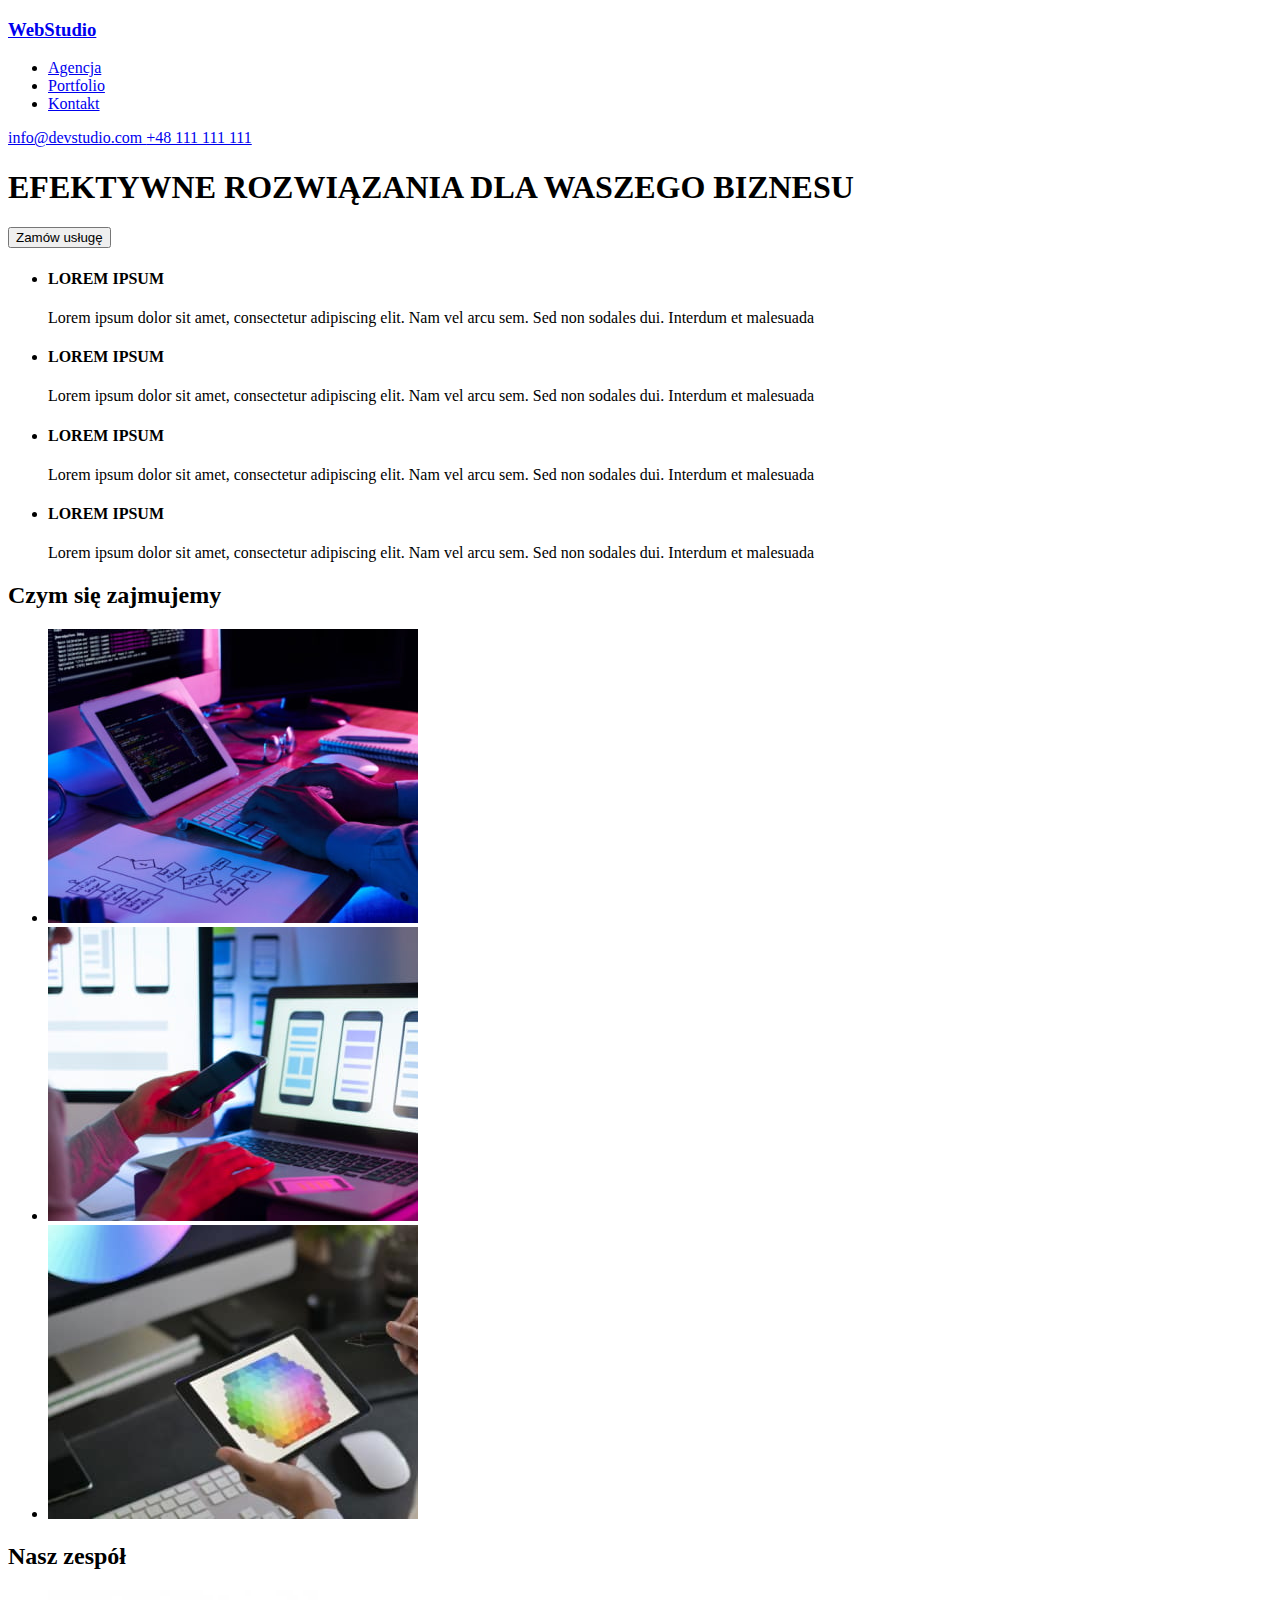
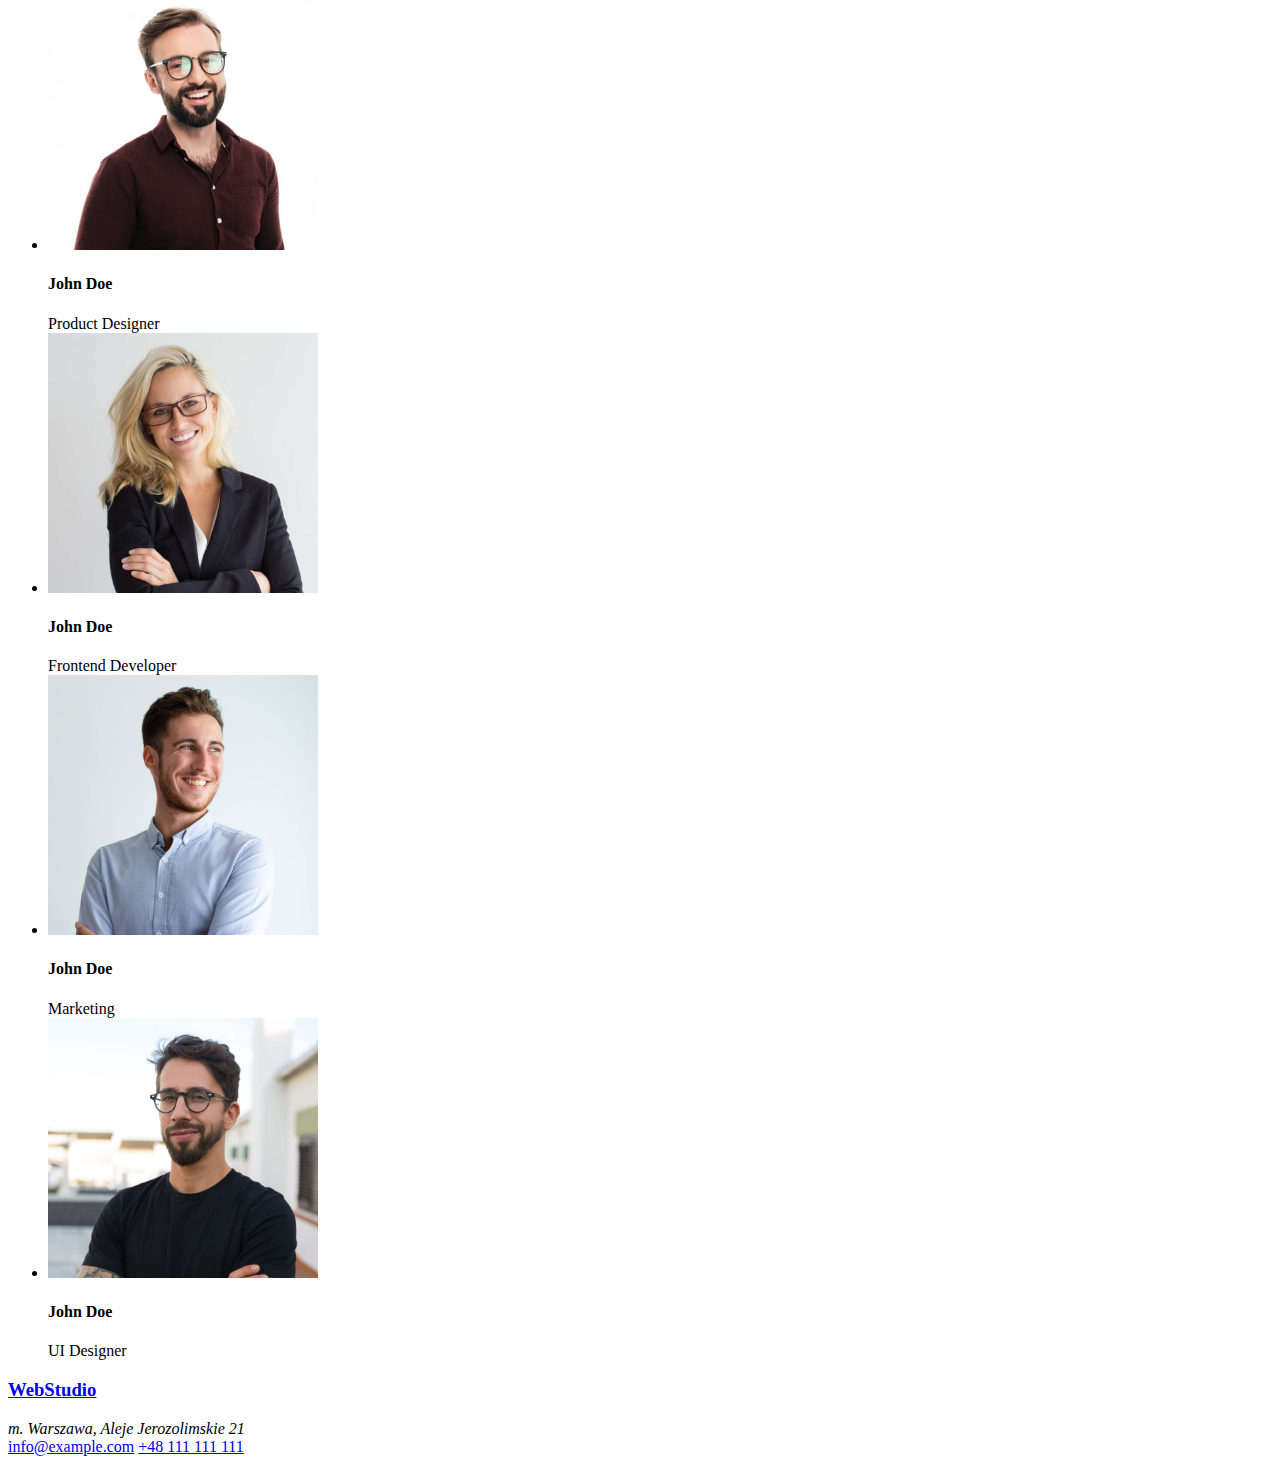
==== index.html @ f2bd6f0f "copy files" ====
<!DOCTYPE html>
<html lang="pl">
  <head>
    <meta charset="UTF-8" />
    <meta http-equiv="X-UA-Compatible" content="IE=edge" />
    <meta name="viewport" content="width=device-width, initial-scale=1.0" />
    <title>zadanie domowe #1</title>
  </head>
  <body>
    <header>
      <div>
        <a href="www.webstudio.com" target="_blank" rel="noreferrer noopener"
          ><h3>WebStudio</h3></a
        >
      </div>
      <div>
        <nav>
          <ul>
            <li><a href="/agencja">Agencja</a></li>
            <li><a href="/portfolio">Portfolio</a></li>
            <li><a href="/kontakt">Kontakt</a></li>
          </ul>
        </nav>
      </div>
      <div>
        <a href="mailto:info@devstudio.com">info@devstudio.com </a>
        <a href="tel:+48111111111">+48 111 111 111</a>
      </div>
    </header>
    <main>
      <section>
        <h1>EFEKTYWNE ROZWIĄZANIA DLA WASZEGO BIZNESU</h1>
        <button type="button">Zamów usługę</button>
      </section>
      <section>
        <ul>
          <li>
            <h4>LOREM IPSUM</h4>
            <p>
              Lorem ipsum dolor sit amet, consectetur adipiscing elit. Nam vel
              arcu sem. Sed non sodales dui. Interdum et malesuada
            </p>
          </li>
          <li>
            <h4>LOREM IPSUM</h4>
            <p>
              Lorem ipsum dolor sit amet, consectetur adipiscing elit. Nam vel
              arcu sem. Sed non sodales dui. Interdum et malesuada
            </p>
          </li>
          <li>
            <h4>LOREM IPSUM</h4>
            <p>
              Lorem ipsum dolor sit amet, consectetur adipiscing elit. Nam vel
              arcu sem. Sed non sodales dui. Interdum et malesuada
            </p>
          </li>
          <li>
            <h4>LOREM IPSUM</h4>
            <p>
              Lorem ipsum dolor sit amet, consectetur adipiscing elit. Nam vel
              arcu sem. Sed non sodales dui. Interdum et malesuada
            </p>
          </li>
        </ul>
      </section>
      <section>
        <h2>Czym się zajmujemy</h2>
        <ul>
          <li>
            <img
              src="images/img.jpg"
              alt="someone is writting a code"
              width="370"
              height="294"
            />
          </li>
          <li>
            <img
              src="images/img2.jpg"
              alt="someone is projecting a mobile app"
              width="370"
              height="294"
            />
          </li>
          <li>
            <img
              src="images/img3.jpg"
              alt="colour pallet on screen"
              width="370"
              height="294"
            />
          </li>
        </ul>
      </section>
      <section>
        <h2>Nasz zespół</h2>
        <ul>
          <li>
            <img
              src="images/img4.jpg"
              alt="photo of John Doe"
              width="270"
              height="260"
            />
            <div>
              <h4>John Doe</h4>
              Product Designer
            </div>
          </li>
          <li>
            <img
              src="images/img5.jpg"
              alt="photo of John Doe"
              width="270"
              height="260"
            />
            <div>
              <h4>John Doe</h4>
              Frontend Developer
            </div>
          </li>
          <li>
            <img
              src="images/img6.jpg"
              alt="photo of John Doe"
              width="270"
              height="260"
            />
            <div>
              <h4>John Doe</h4>
              Marketing
            </div>
          </li>
          <li>
            <img
              src="images/img7.jpg"
              alt="photo of John Doe"
              width="270"
              height="260"
            />
            <div>
              <h4>John Doe</h4>
              UI Designer
            </div>
          </li>
        </ul>
      </section>
    </main>
    <footer>
      <div>
        <a href="www.webstudio.com" target="_blank" rel="noreferrer noopener"
          ><h3>WebStudio</h3></a
        >
      </div>
      <address>m. Warszawa, Aleje Jerozolimskie 21</address>
      <a href="mailto:info@example.com">info@example.com</a>
      <a href="tel:+48111111111">+48 111 111 111</a>
    </footer>
  </body>
</html>
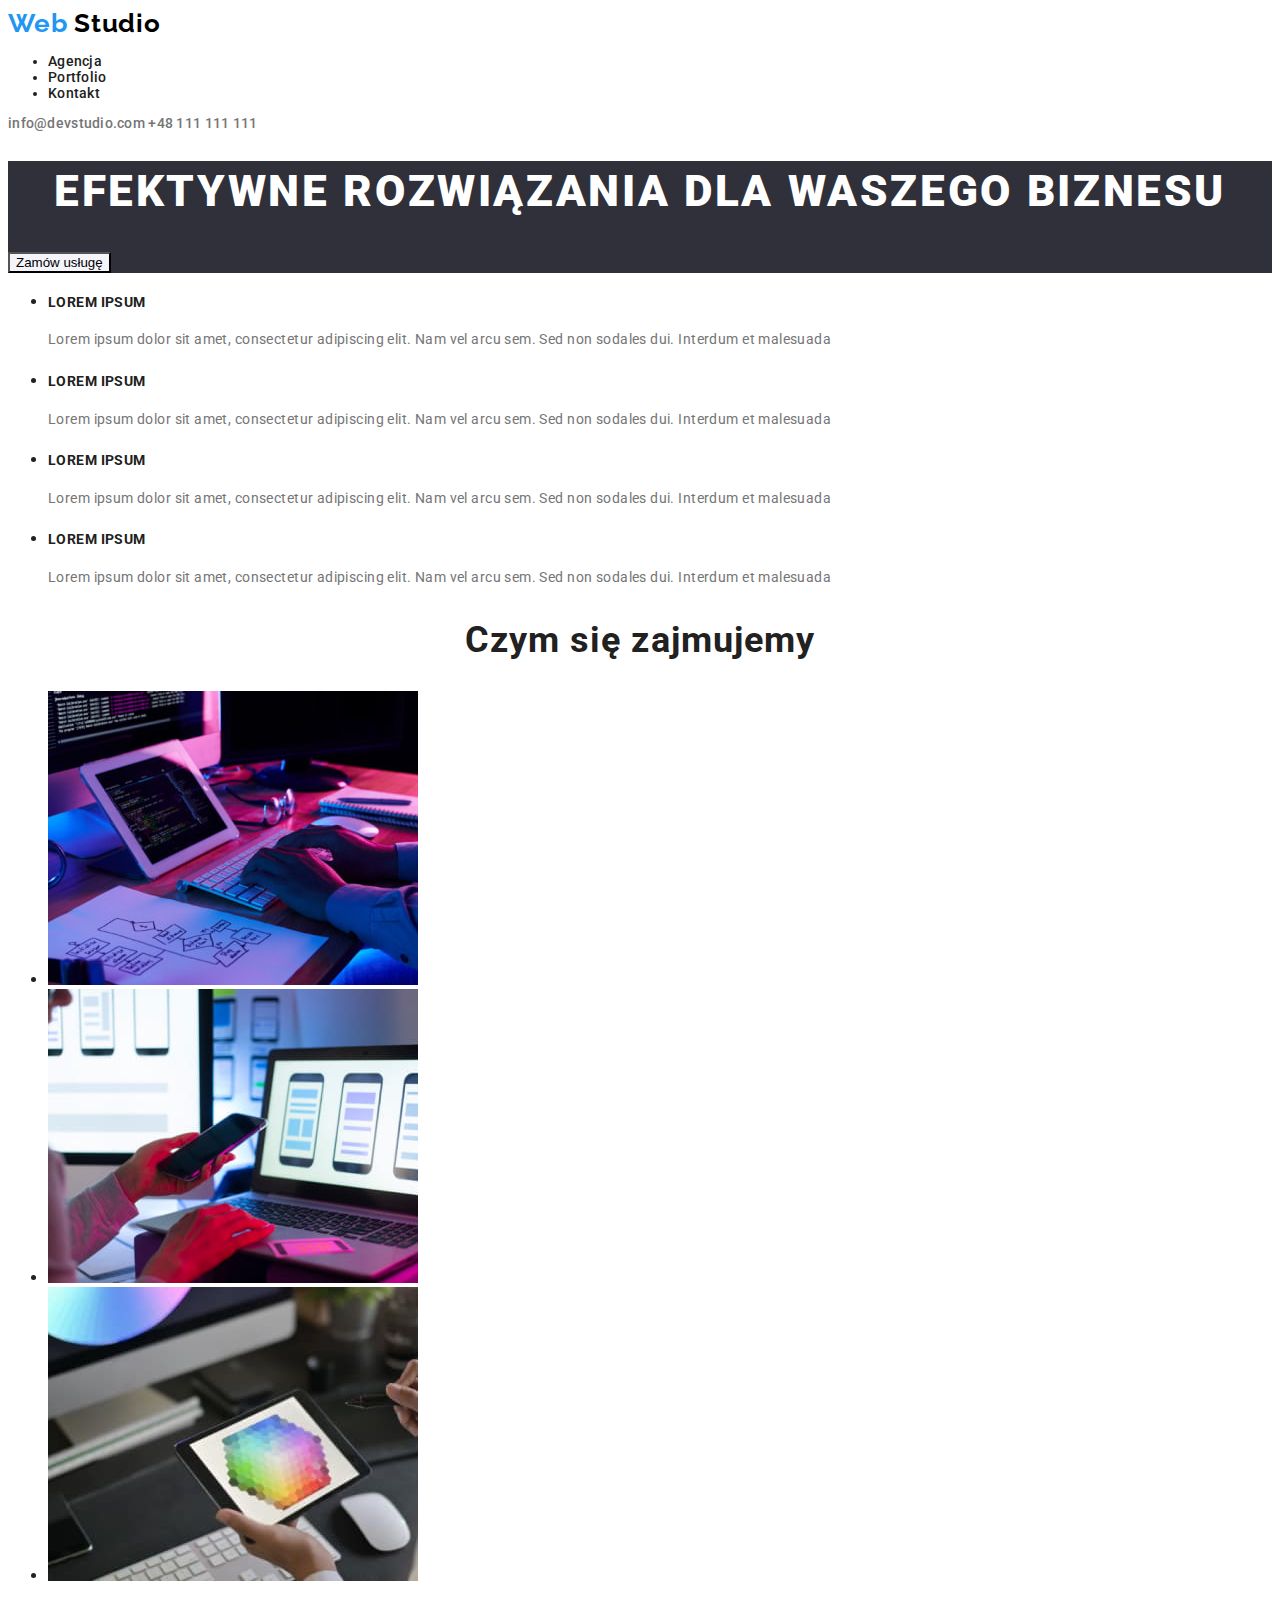
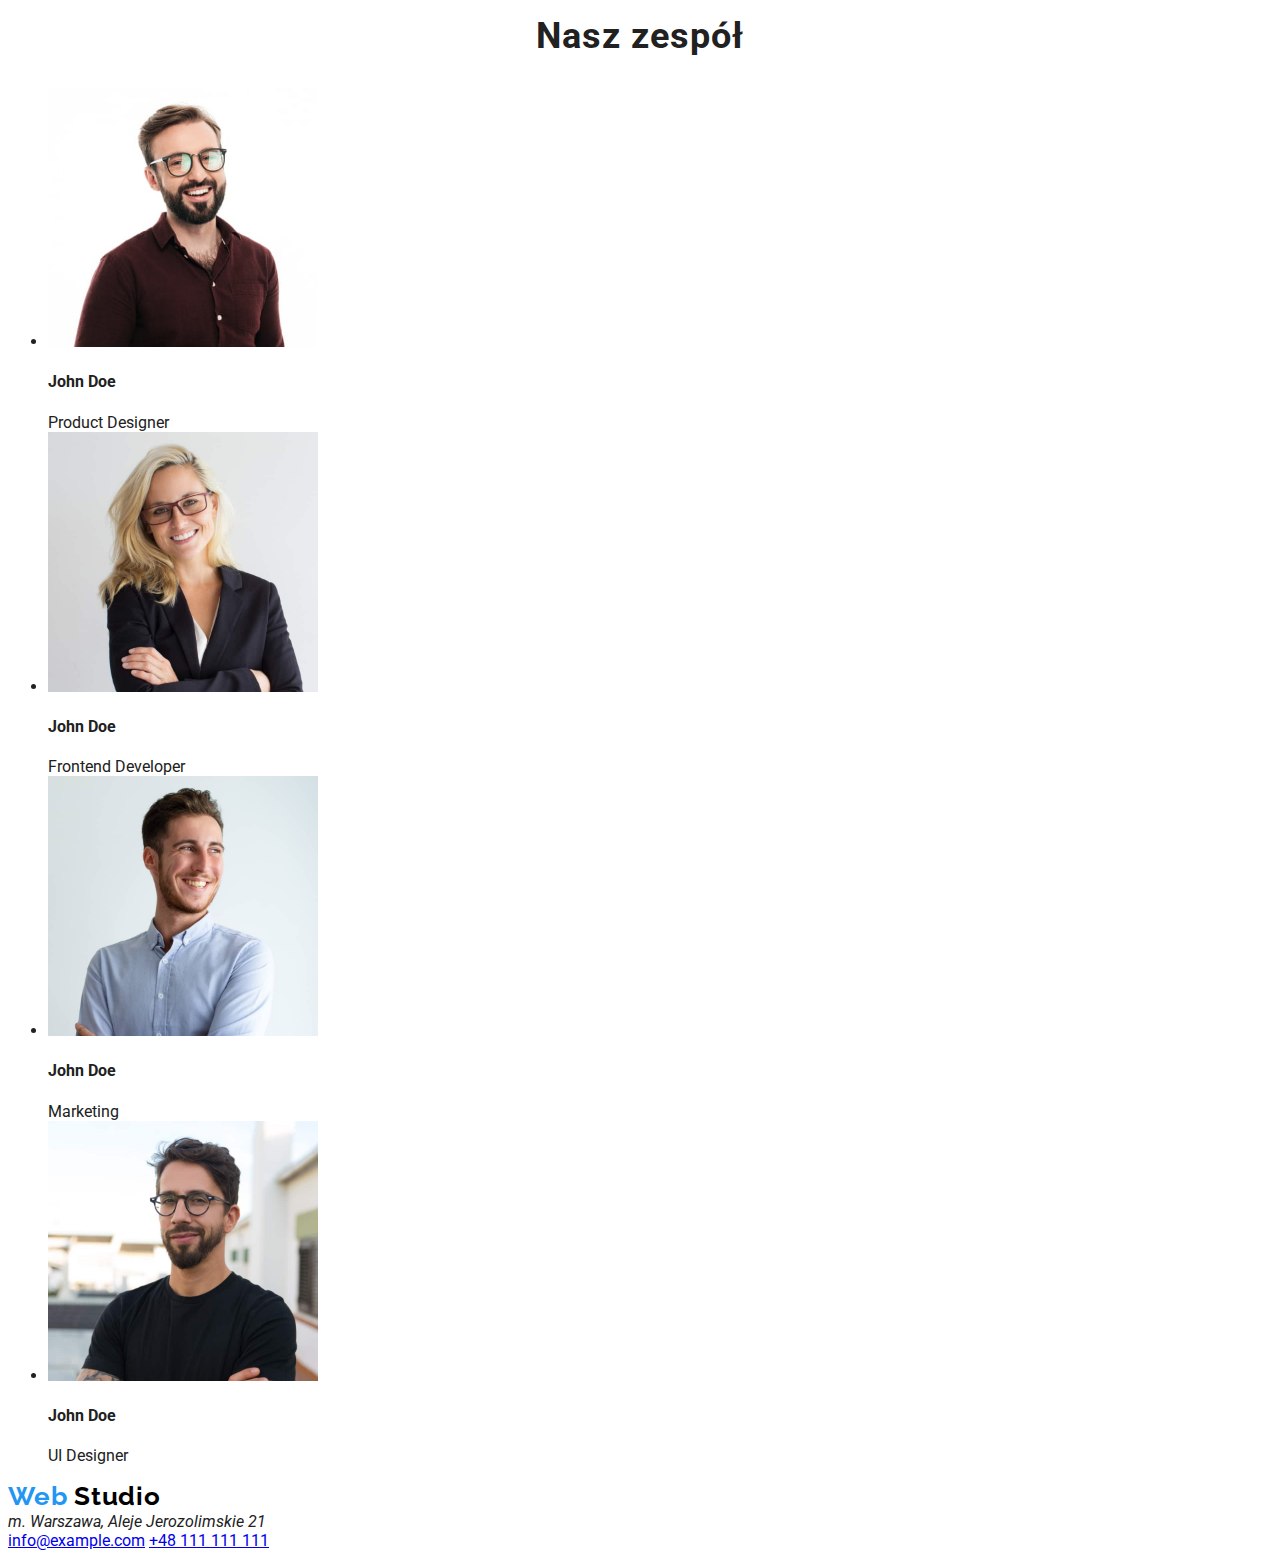
==== commit 90c06bf4: "First part of CSS" ====
--- a/index.html
+++ b/index.html
@@ -4,59 +4,79 @@
     <meta charset="UTF-8" />
     <meta http-equiv="X-UA-Compatible" content="IE=edge" />
     <meta name="viewport" content="width=device-width, initial-scale=1.0" />
+    <link rel="stylesheet" href="css/styles.css" />
+    <link rel="preconnect" href="https://fonts.googleapis.com" />
+    <link rel="preconnect" href="https://fonts.gstatic.com" crossorigin />
+    <link
+      href="https://fonts.googleapis.com/css2?family=Montserrat:wght@400;700&family=Raleway:wght@700&family=Roboto:wght@400;500;700;900&display=swap"
+      rel="stylesheet"
+    />
     <title>zadanie domowe #1</title>
   </head>
   <body>
     <header>
-      <div>
-        <a href="www.webstudio.com" target="_blank" rel="noreferrer noopener"
-          ><h3>WebStudio</h3></a
-        >
+      <!-- Logo na stronie -->
+      <div class="company-logo">
+        <span>Web</span>
+        <a href="./index.html">Studio</a>
       </div>
-      <div>
+      <!-- Logo na stronie -->
+
+      <!-- Lista nawigacyjna -->
+      <div class="site-navigation">
         <nav>
           <ul>
-            <li><a href="/agencja">Agencja</a></li>
-            <li><a href="/portfolio">Portfolio</a></li>
-            <li><a href="/kontakt">Kontakt</a></li>
+            <li><a class="links" href="/agencja">Agencja</a></li>
+            <li>
+              <a class="links" href="./portfolio.html">Portfolio</a>
+            </li>
+            <li><a class="links" href="/kontakt">Kontakt</a></li>
           </ul>
         </nav>
       </div>
-      <div>
-        <a href="mailto:info@devstudio.com">info@devstudio.com </a>
-        <a href="tel:+48111111111">+48 111 111 111</a>
+      <div class="contact-navigation">
+        <a class="links" href="mailto:info@devstudio.com"
+          >info@devstudio.com
+        </a>
+        <a class="links" href="tel:+48111111111">+48 111 111 111</a>
       </div>
     </header>
+    <!-- Lista nawigacyjna -->
+
+    <!-- Sekcja główna -->
     <main>
-      <section>
+      <section class="main-section">
         <h1>EFEKTYWNE ROZWIĄZANIA DLA WASZEGO BIZNESU</h1>
-        <button type="button">Zamów usługę</button>
+        <button class="main-button" type="button">Zamów usługę</button>
       </section>
+      <!-- Sekcja główna -->
+
+      <!-- Sekcja Lorem Ipsum -->
       <section>
         <ul>
           <li>
-            <h4>LOREM IPSUM</h4>
+            <h4 class="paragraf-title">LOREM IPSUM</h4>
             <p>
               Lorem ipsum dolor sit amet, consectetur adipiscing elit. Nam vel
               arcu sem. Sed non sodales dui. Interdum et malesuada
             </p>
           </li>
           <li>
-            <h4>LOREM IPSUM</h4>
+            <h4 class="paragraf-title">LOREM IPSUM</h4>
             <p>
               Lorem ipsum dolor sit amet, consectetur adipiscing elit. Nam vel
               arcu sem. Sed non sodales dui. Interdum et malesuada
             </p>
           </li>
           <li>
-            <h4>LOREM IPSUM</h4>
+            <h4 class="paragraf-title">LOREM IPSUM</h4>
             <p>
               Lorem ipsum dolor sit amet, consectetur adipiscing elit. Nam vel
               arcu sem. Sed non sodales dui. Interdum et malesuada
             </p>
           </li>
           <li>
-            <h4>LOREM IPSUM</h4>
+            <h4 class="paragraf-title">LOREM IPSUM</h4>
             <p>
               Lorem ipsum dolor sit amet, consectetur adipiscing elit. Nam vel
               arcu sem. Sed non sodales dui. Interdum et malesuada
@@ -64,6 +84,9 @@
           </li>
         </ul>
       </section>
+      <!-- Sekcja Lorem Ipsum -->
+
+      <!-- Sekcja Czym się zajmujemy -->
       <section>
         <h2>Czym się zajmujemy</h2>
         <ul>
@@ -93,6 +116,9 @@
           </li>
         </ul>
       </section>
+      <!-- Sekcja Czym się zajmujemy -->
+
+      <!-- Sekcja Nasz zespol -->
       <section>
         <h2>Nasz zespół</h2>
         <ul>
@@ -147,12 +173,15 @@
         </ul>
       </section>
     </main>
+    <!-- Sekcja Nasz zespol -->
+
+    <!-- Logo na stronie -->
     <footer>
-      <div>
-        <a href="www.webstudio.com" target="_blank" rel="noreferrer noopener"
-          ><h3>WebStudio</h3></a
-        >
+      <div class="company-logo">
+        <span>Web</span>
+        <a href="./index.html">Studio</a>
       </div>
+      <!-- Logo na stronie -->
       <address>m. Warszawa, Aleje Jerozolimskie 21</address>
       <a href="mailto:info@example.com">info@example.com</a>
       <a href="tel:+48111111111">+48 111 111 111</a>
--- a/css/styles.css
+++ b/css/styles.css
@@ -0,0 +1,93 @@
+:root {
+  --color: #212121;
+  --background-color: #ffffff;
+}
+body {
+  font-family: "Roboto", "Raleway", sans-serif;
+  color: var(--color);
+  background-color: var(--background-color);
+}
+.company-logo {
+  font-family: "Raleway";
+  color: #2196f3;
+  font-weight: 700;
+  font-size: 26px;
+  line-height: 1.2;
+  letter-spacing: 0.03em;
+}
+.company-logo a {
+  font-family: "Raleway";
+  text-decoration: none;
+  color: #000000;
+  font-weight: 700;
+  font-size: 26px;
+  line-height: 1.2;
+  letter-spacing: 0.03em;
+}
+.company-logo a:hover,
+.company-logo a:focus {
+  color: #2196f3;
+}
+.site-navigation {
+  font-weight: 500;
+  font-size: 14px;
+  line-height: 1.15;
+  letter-spacing: 0.02em;
+}
+.links {
+  color: inherit;
+  text-decoration: none;
+}
+.links:hover,
+.links:focus {
+  color: #2196f3;
+}
+.contact-navigation {
+  color: #757575;
+  font-weight: 500;
+  font-size: 14px;
+  line-height: 1.15;
+  letter-spacing: 0.02em;
+}
+.main-section {
+  background-color: #2f303a;
+}
+h1 {
+  color: #ffffff;
+  text-align: center;
+  font-weight: 900;
+  font-size: 44px;
+  line-height: 1.4;
+  letter-spacing: 0.06em;
+  text-transform: uppercase;
+}
+.main-button {
+  background-color: #f5f4fa;
+}
+.main-button:hover,
+.main-button:focus {
+  background-color: #2196f3;
+  color: #ffffff;
+}
+.paragraf-title {
+  font-weight: 700;
+  font-size: 14px;
+  line-height: 1.15;
+  letter-spacing: 0.03em;
+  text-transform: uppercase;
+}
+p {
+  font-weight: 400;
+  font-size: 14px;
+  line-height: 1.7;
+  letter-spacing: 0.03em;
+  color: #757575;
+}
+h2 {
+  font-weight: 700;
+  font-size: 36px;
+  line-height: 42px;
+  text-align: center;
+  letter-spacing: 0.03em;
+}
+
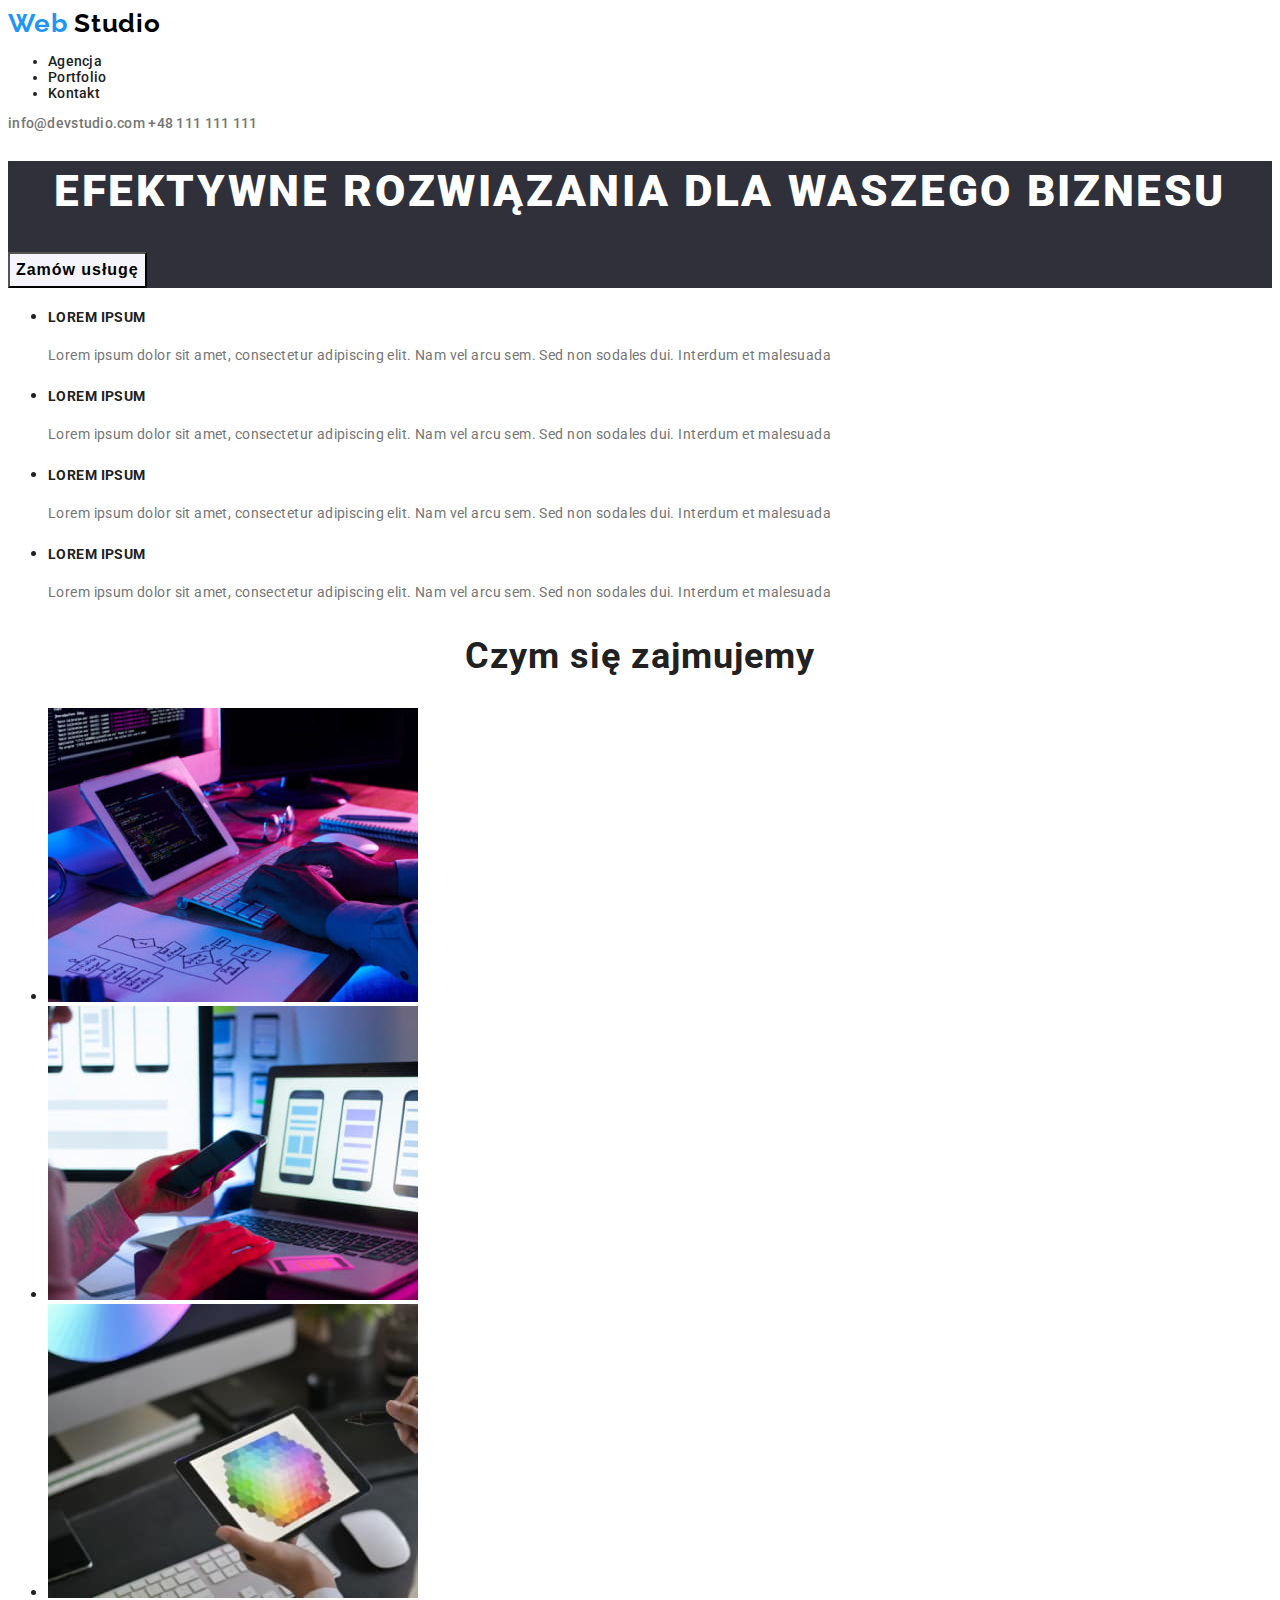
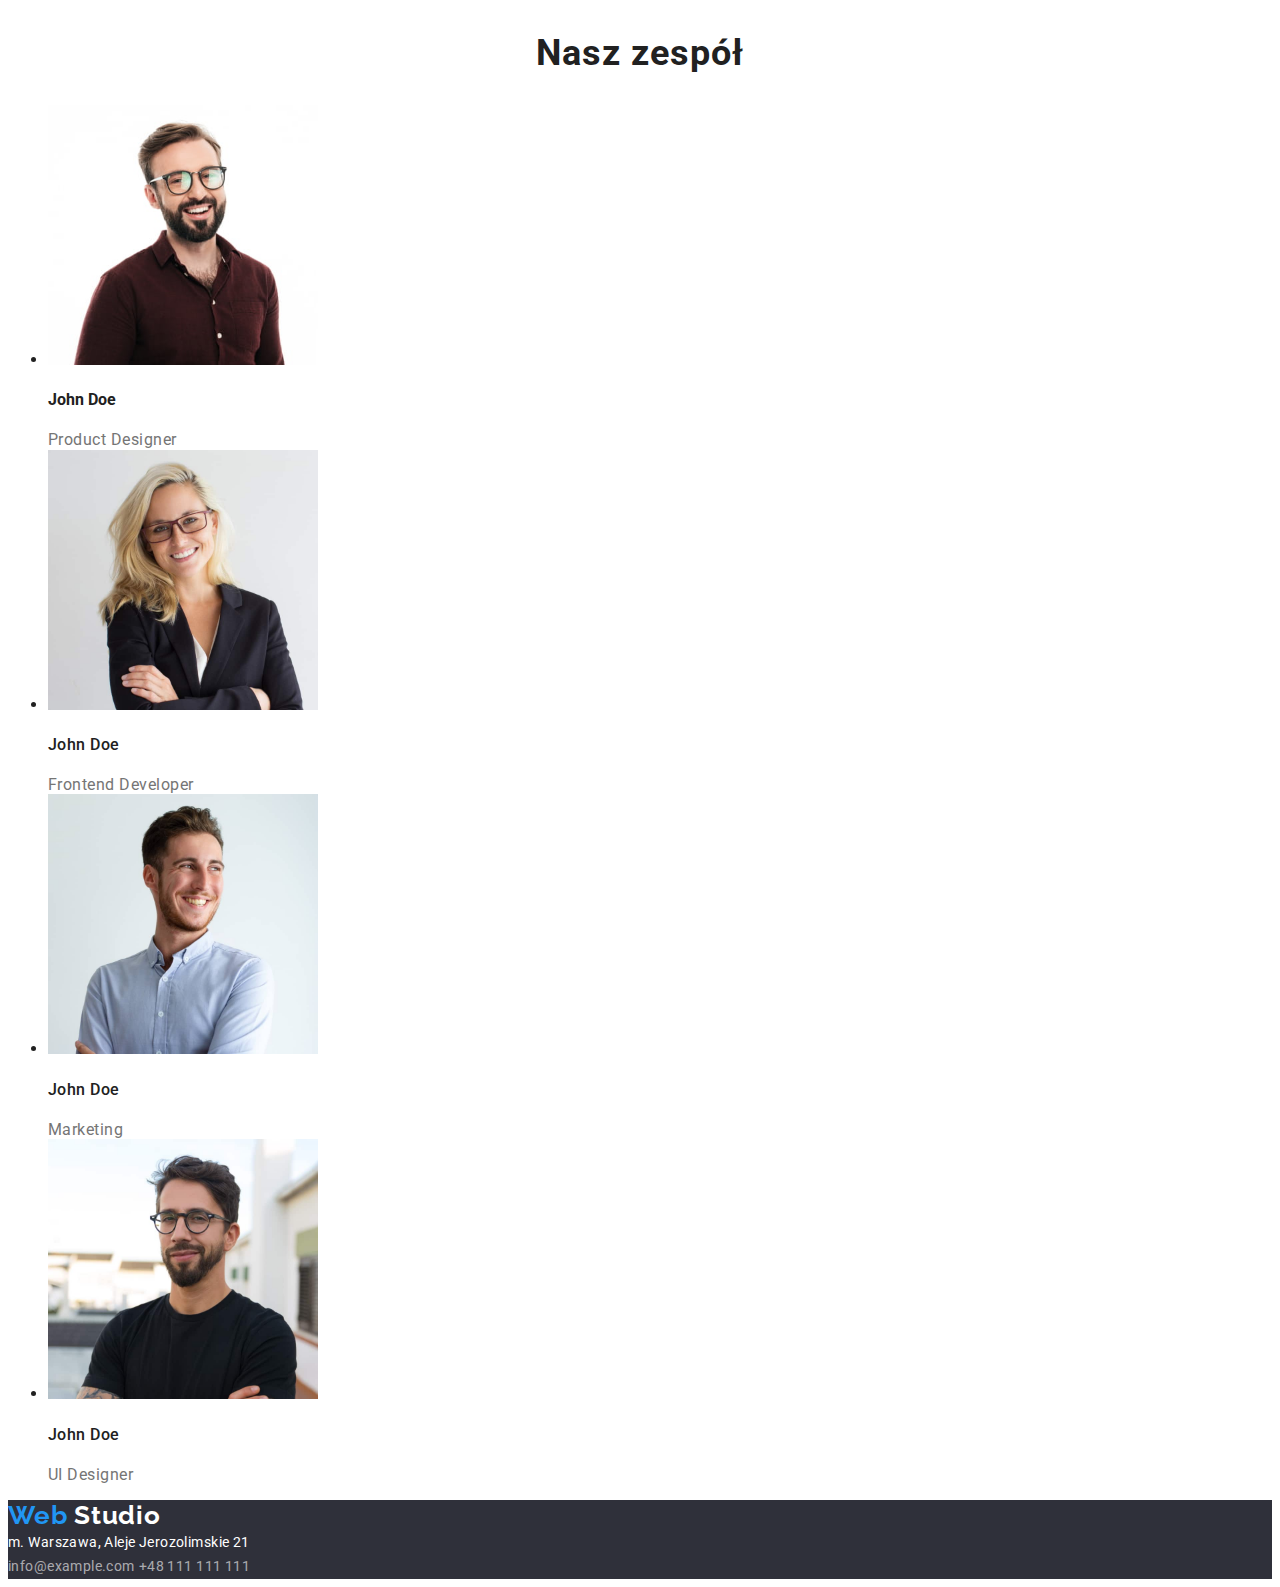
==== commit d7cbbb94: "complete css" ====
--- a/index.html
+++ b/index.html
@@ -131,7 +131,7 @@
             />
             <div>
               <h4>John Doe</h4>
-              Product Designer
+              <span class="team-members">Product Designer</span>
             </div>
           </li>
           <li>
@@ -142,8 +142,8 @@
               height="260"
             />
             <div>
-              <h4>John Doe</h4>
-              Frontend Developer
+              <h4 class="name-surname">John Doe</h4>
+              <span class="team-members">Frontend Developer</span>
             </div>
           </li>
           <li>
@@ -154,8 +154,8 @@
               height="260"
             />
             <div>
-              <h4>John Doe</h4>
-              Marketing
+              <h4 class="name-surname">John Doe</h4>
+              <span class="team-members">Marketing</span>
             </div>
           </li>
           <li>
@@ -166,8 +166,8 @@
               height="260"
             />
             <div>
-              <h4>John Doe</h4>
-              UI Designer
+              <h4 class="name-surname">John Doe</h4>
+              <span class="team-members">UI Designer</span>
             </div>
           </li>
         </ul>
@@ -177,14 +177,16 @@
 
     <!-- Logo na stronie -->
     <footer>
-      <div class="company-logo">
+      <div class="footer-company-logo">
         <span>Web</span>
         <a href="./index.html">Studio</a>
       </div>
       <!-- Logo na stronie -->
       <address>m. Warszawa, Aleje Jerozolimskie 21</address>
-      <a href="mailto:info@example.com">info@example.com</a>
-      <a href="tel:+48111111111">+48 111 111 111</a>
+      <a class="contact-footer" href="mailto:info@example.com"
+        >info@example.com</a
+      >
+      <a class="contact-footer" href="tel:+48111111111">+48 111 111 111</a>
     </footer>
   </body>
 </html>
--- a/css/styles.css
+++ b/css/styles.css
@@ -62,7 +62,13 @@
   text-transform: uppercase;
 }
 .main-button {
+  cursor: pointer;
   background-color: #f5f4fa;
+  font-weight: 700;
+  font-size: 16px;
+  line-height: 1.9;
+  text-align: center;
+  letter-spacing: 0.06em;
 }
 .main-button:hover,
 .main-button:focus {
@@ -77,7 +83,6 @@
   text-transform: uppercase;
 }
 p {
-  font-weight: 400;
   font-size: 14px;
   line-height: 1.7;
   letter-spacing: 0.03em;
@@ -86,8 +91,90 @@
 h2 {
   font-weight: 700;
   font-size: 36px;
-  line-height: 42px;
+  line-height: 1.2;
   text-align: center;
   letter-spacing: 0.03em;
 }
-
+.name-surname {
+  font-weight: 500;
+  font-size: 16px;
+  line-height: 1.2;
+  letter-spacing: 0.03em;
+}
+.team-members {
+  font-size: 16px;
+  line-height: 1.2;
+  letter-spacing: 0.03em;
+  color: #757575;
+}
+footer {
+  background-color: #2f303a;
+}
+.footer-company-logo {
+  font-family: "Raleway";
+  color: #2196f3;
+  font-weight: 700;
+  font-size: 26px;
+  line-height: 1.2;
+  letter-spacing: 0.03em;
+}
+.footer-company-logo a {
+  font-family: "Raleway";
+  text-decoration: none;
+  color: #ffffff;
+  font-weight: 700;
+  font-size: 26px;
+  line-height: 1.2;
+  letter-spacing: 0.03em;
+}
+.footer-company-logo a:hover,
+.footer-company-logo a:focus {
+  color: #2196f3;
+}
+address {
+  font-style: normal;
+  font-size: 14px;
+  line-height: 1.7;
+  letter-spacing: 0.03em;
+  color: #ffffff;
+}
+.contact-footer {
+  text-decoration: none;
+  font-size: 14px;
+  line-height: 1.7;
+  letter-spacing: 0.03em;
+  color: rgba(255, 255, 255, 0.6);
+}
+.mail-footer {
+  text-decoration: underline;
+  font-size: 14px;
+  line-height: 1.7;
+  letter-spacing: 0.03em;
+  color: rgba(255, 255, 255, 0.6);
+}
+.filter-button {
+  cursor: pointer;
+  background-color: #f5f4fa;
+  font-weight: 500;
+  font-size: 16px;
+  line-height: 1.6;
+  text-align: center;
+  letter-spacing: 0.03em;
+}
+.filter-button:hover,
+.filter-button:focus {
+  background-color: #2196f3;
+  color: #ffffff;
+}
+.product {
+  font-weight: 700;
+  font-size: 18px;
+  line-height: 2;
+  letter-spacing: 0.06em;
+}
+.product-type {
+  font-size: 16px;
+  line-height: 1.9;
+  letter-spacing: 0.03em;
+  color: #757575;
+}
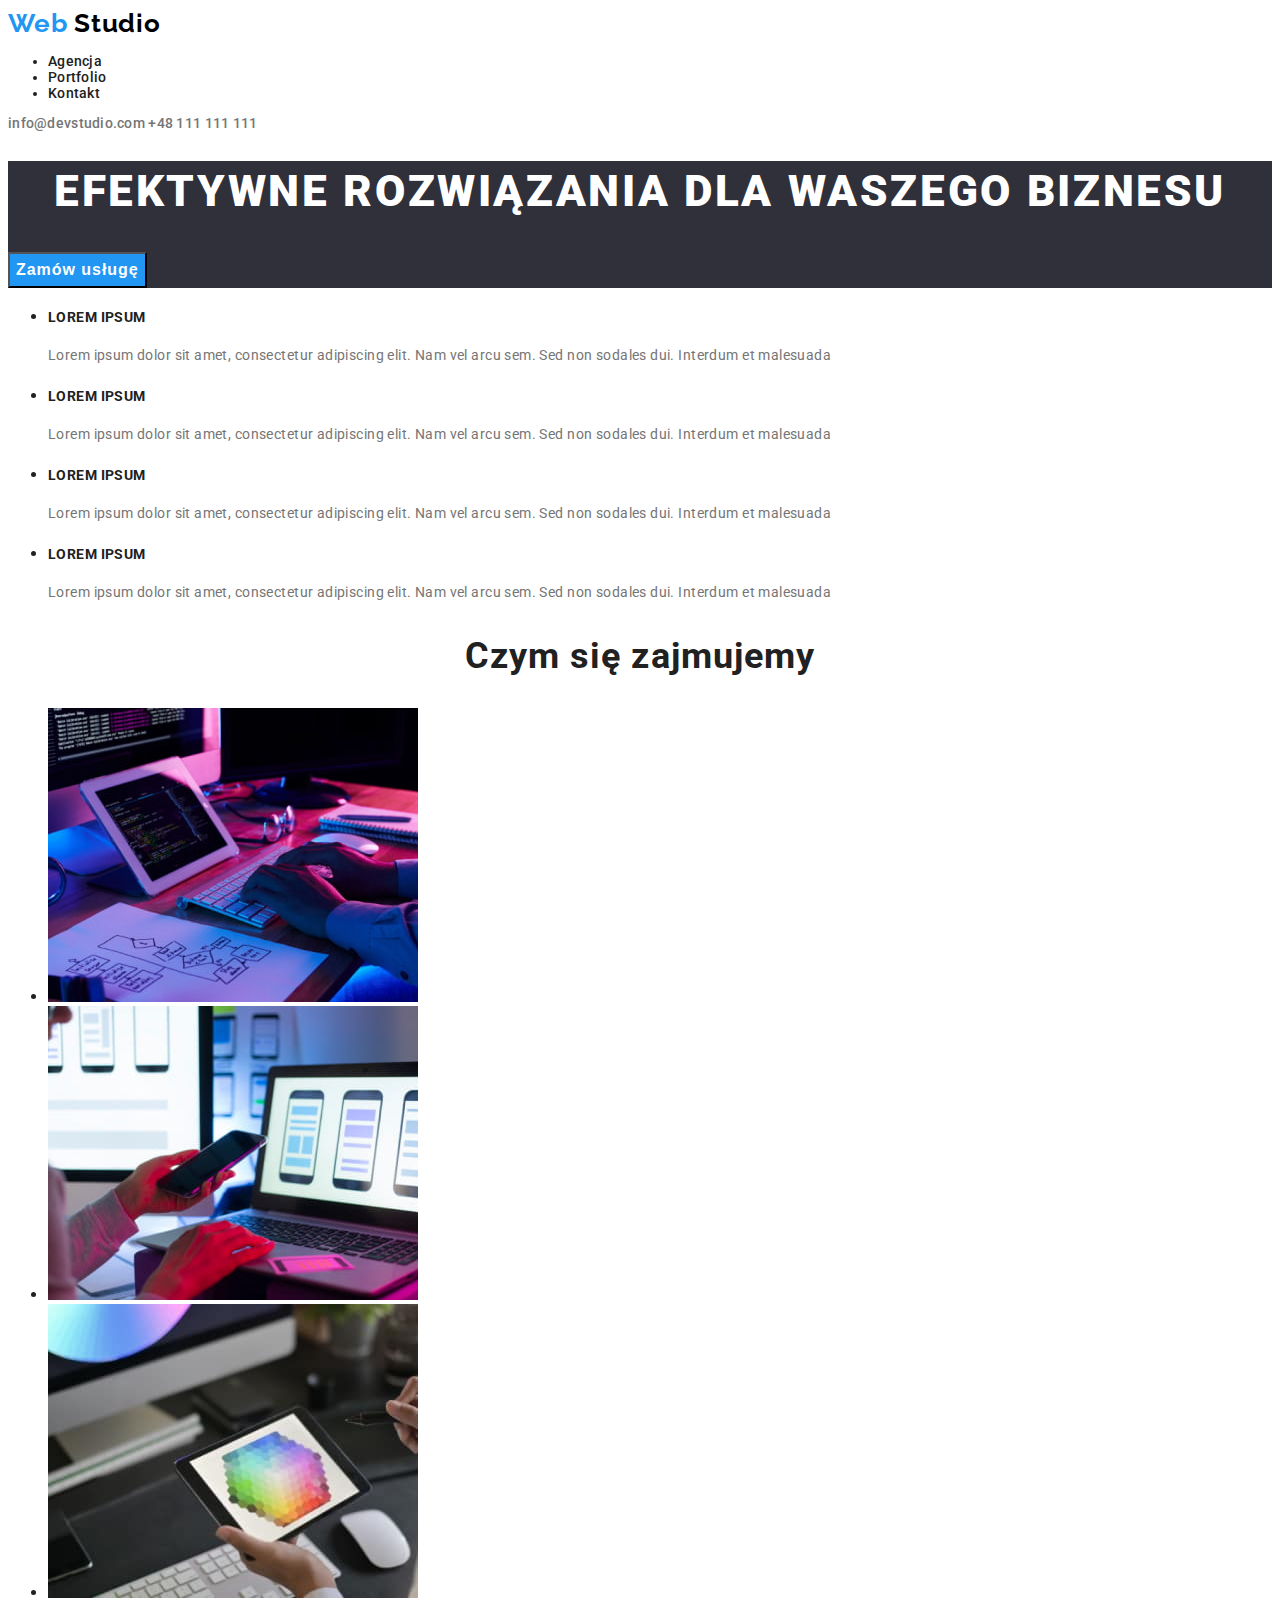
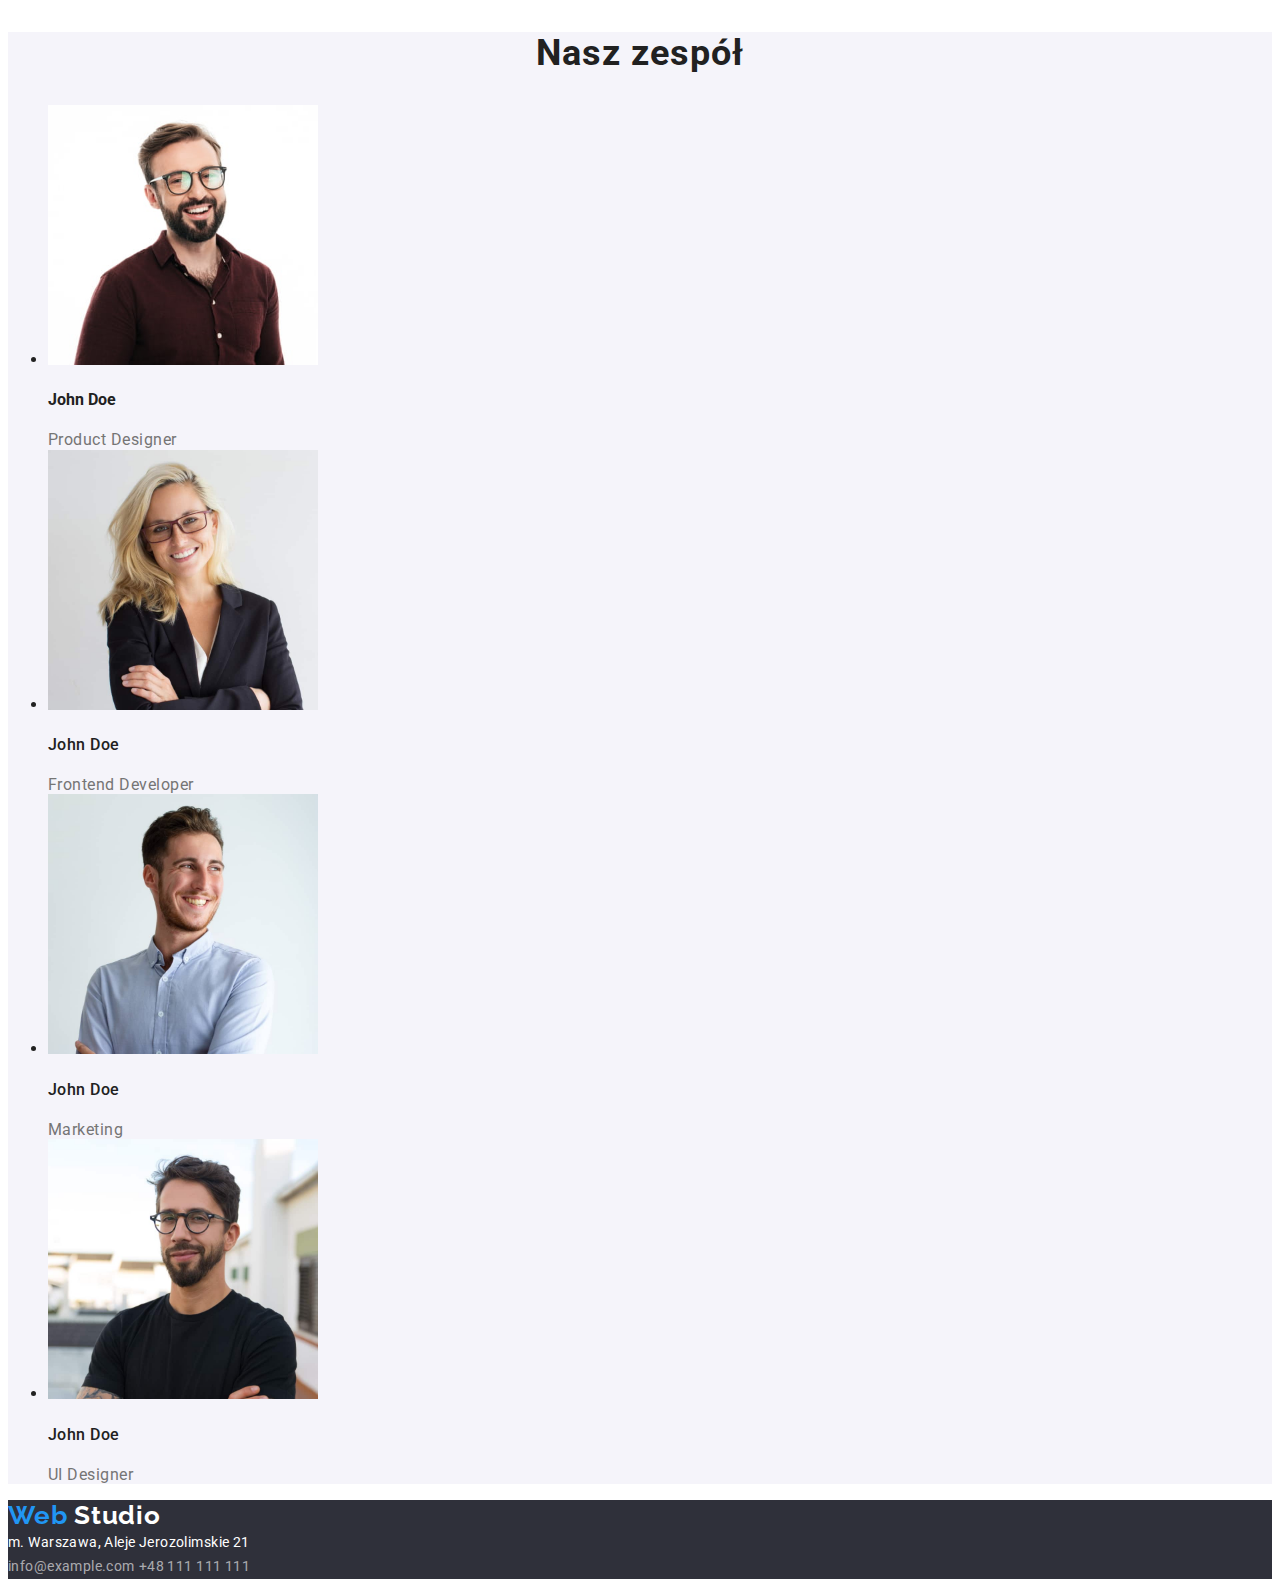
==== commit 75810eaa: "corrections" ====
--- a/index.html
+++ b/index.html
@@ -119,7 +119,7 @@
       <!-- Sekcja Czym się zajmujemy -->
 
       <!-- Sekcja Nasz zespol -->
-      <section>
+      <section class="our-team">
         <h2>Nasz zespół</h2>
         <ul>
           <li>
--- a/css/styles.css
+++ b/css/styles.css
@@ -24,10 +24,7 @@
   line-height: 1.2;
   letter-spacing: 0.03em;
 }
-.company-logo a:hover,
-.company-logo a:focus {
-  color: #2196f3;
-}
+
 .site-navigation {
   font-weight: 500;
   font-size: 14px;
@@ -63,18 +60,15 @@
 }
 .main-button {
   cursor: pointer;
-  background-color: #f5f4fa;
+  background-color: #2196f3;
+  color: #ffffff;
   font-weight: 700;
   font-size: 16px;
   line-height: 1.9;
   text-align: center;
   letter-spacing: 0.06em;
 }
-.main-button:hover,
-.main-button:focus {
-  background-color: #2196f3;
-  color: #ffffff;
-}
+
 .paragraf-title {
   font-weight: 700;
   font-size: 14px;
@@ -87,6 +81,9 @@
   line-height: 1.7;
   letter-spacing: 0.03em;
   color: #757575;
+}
+.our-team {
+  background-color: #f5f4fa;
 }
 h2 {
   font-weight: 700;
@@ -127,10 +124,7 @@
   line-height: 1.2;
   letter-spacing: 0.03em;
 }
-.footer-company-logo a:hover,
-.footer-company-logo a:focus {
-  color: #2196f3;
-}
+
 address {
   font-style: normal;
   font-size: 14px;
